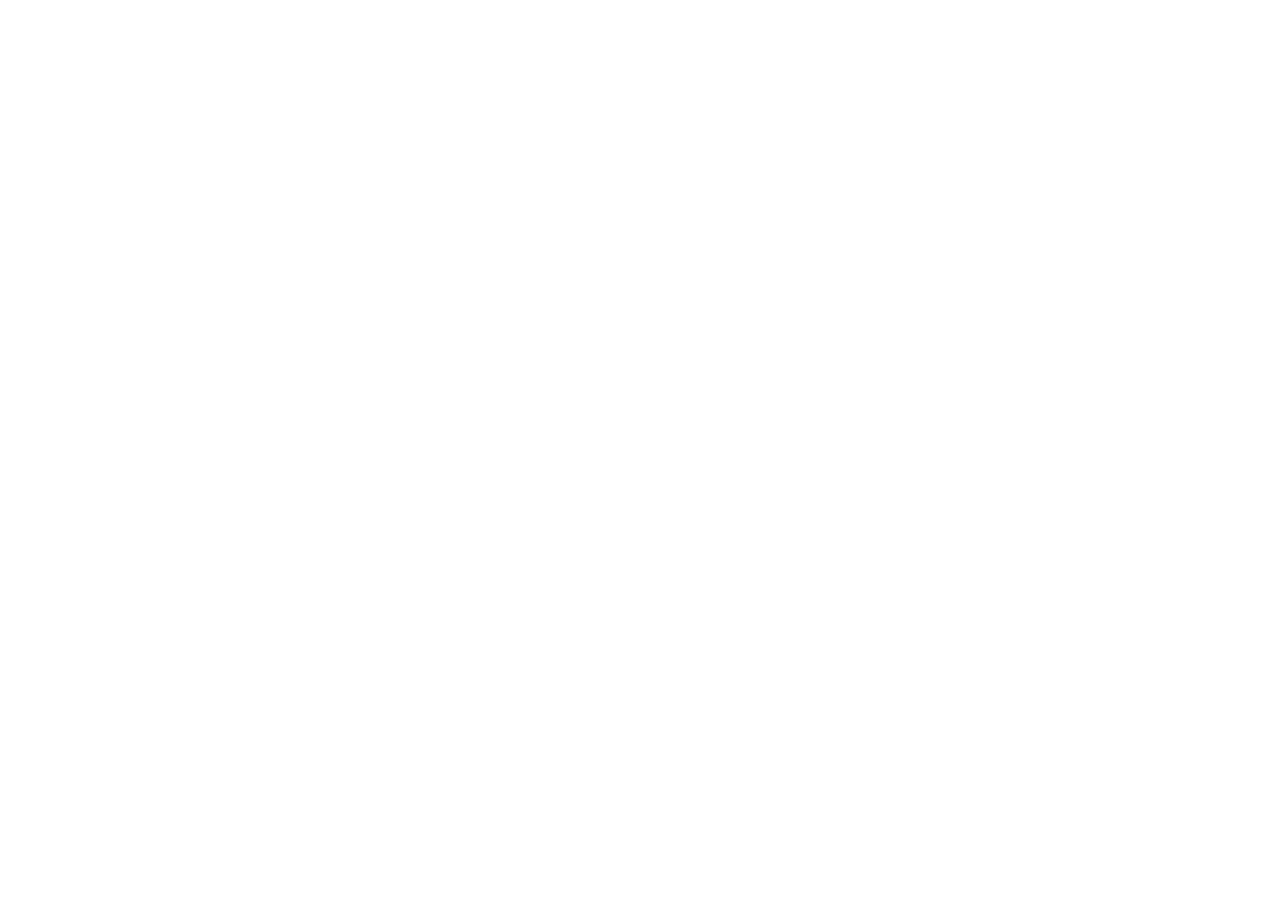
==== index.html @ 176edb27 "Initial set up" ====
<!DOCTYPE html>
<html lang="en" dir="ltr">
  <head>
    <meta charset="utf-8">
    <meta name="viewport" content="width=device-width, initial-scale=1.0">
    <link rel="stylesheet" href="https://use.fontawesome.com/releases/v5.6.1/css/all.css" integrity="sha384-gfdkjb5BdAXd+lj+gudLWI+BXq4IuLW5IT+brZEZsLFm++aCMlF1V92rMkPaX4PP" crossorigin="anonymous">
    <link rel="stylesheet" href="/css/style.css">
    <title></title>
  </head>
  <body>

  </body>
</html>
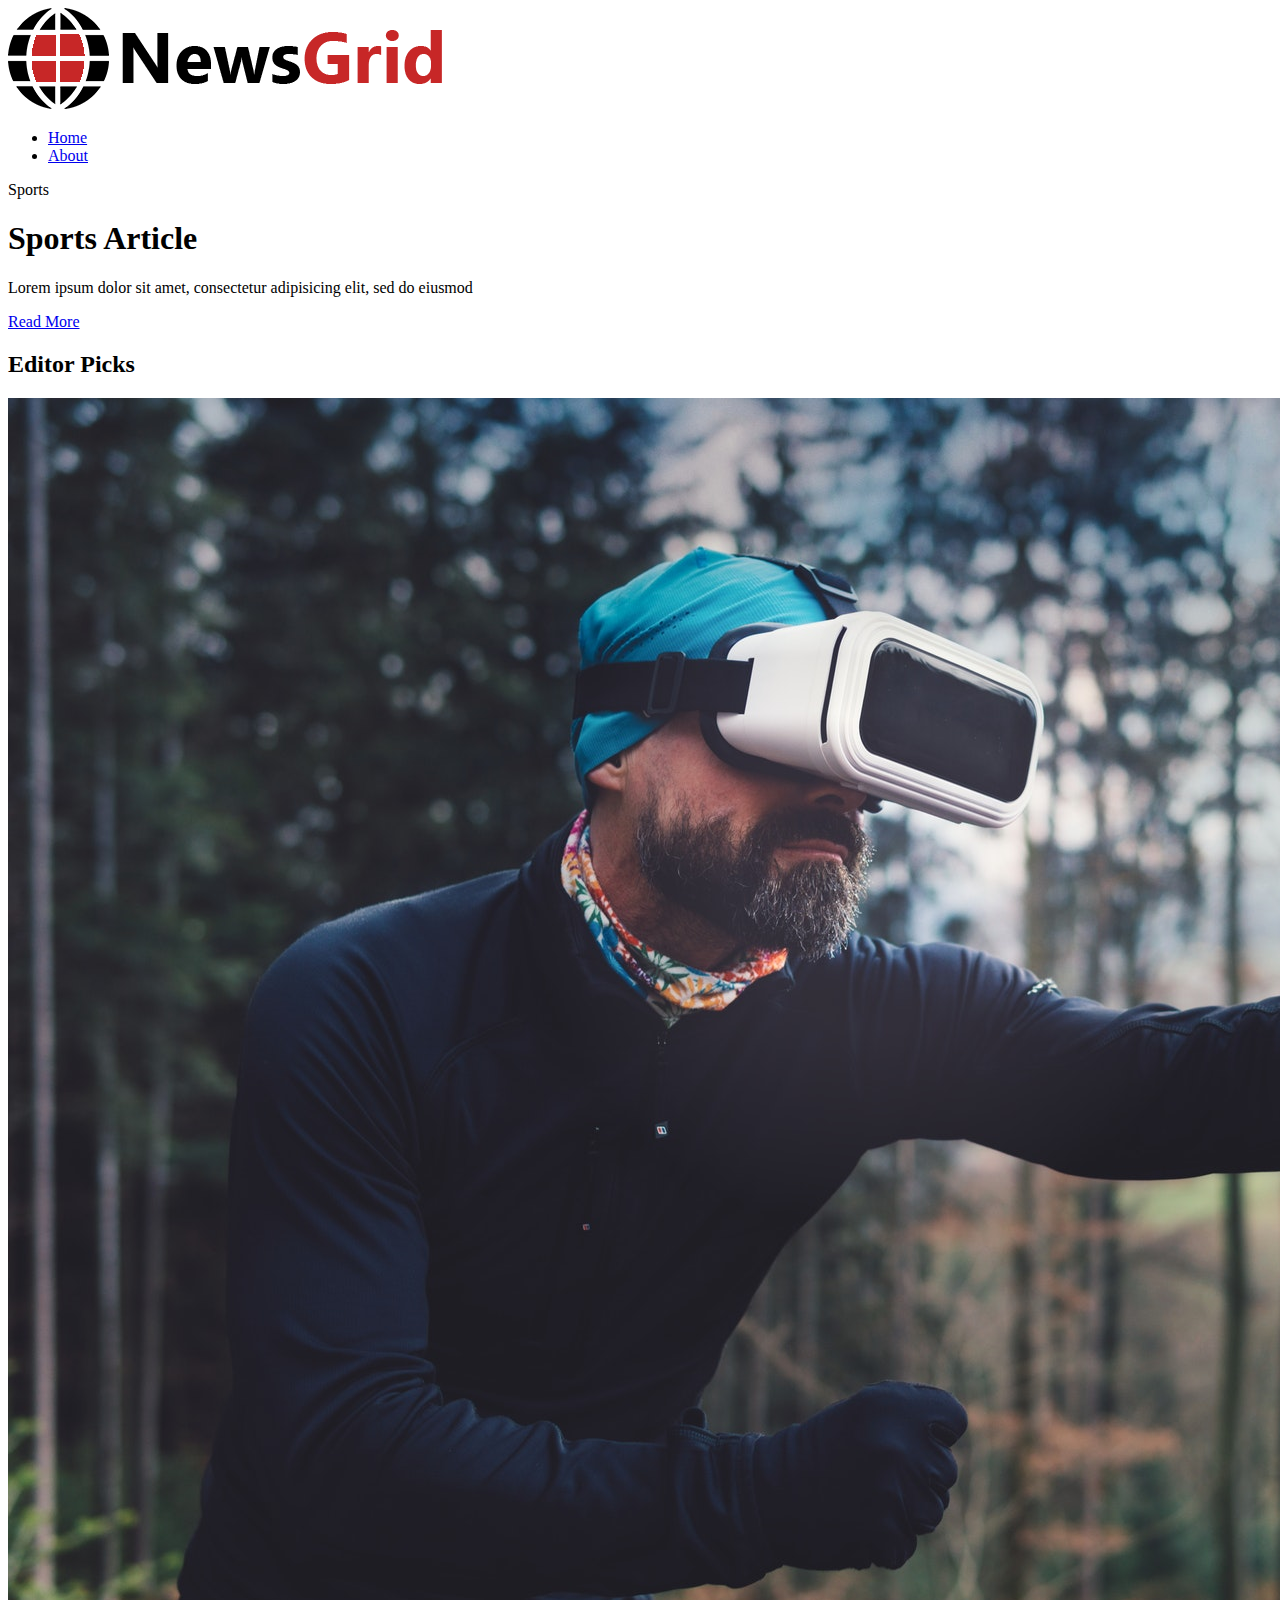
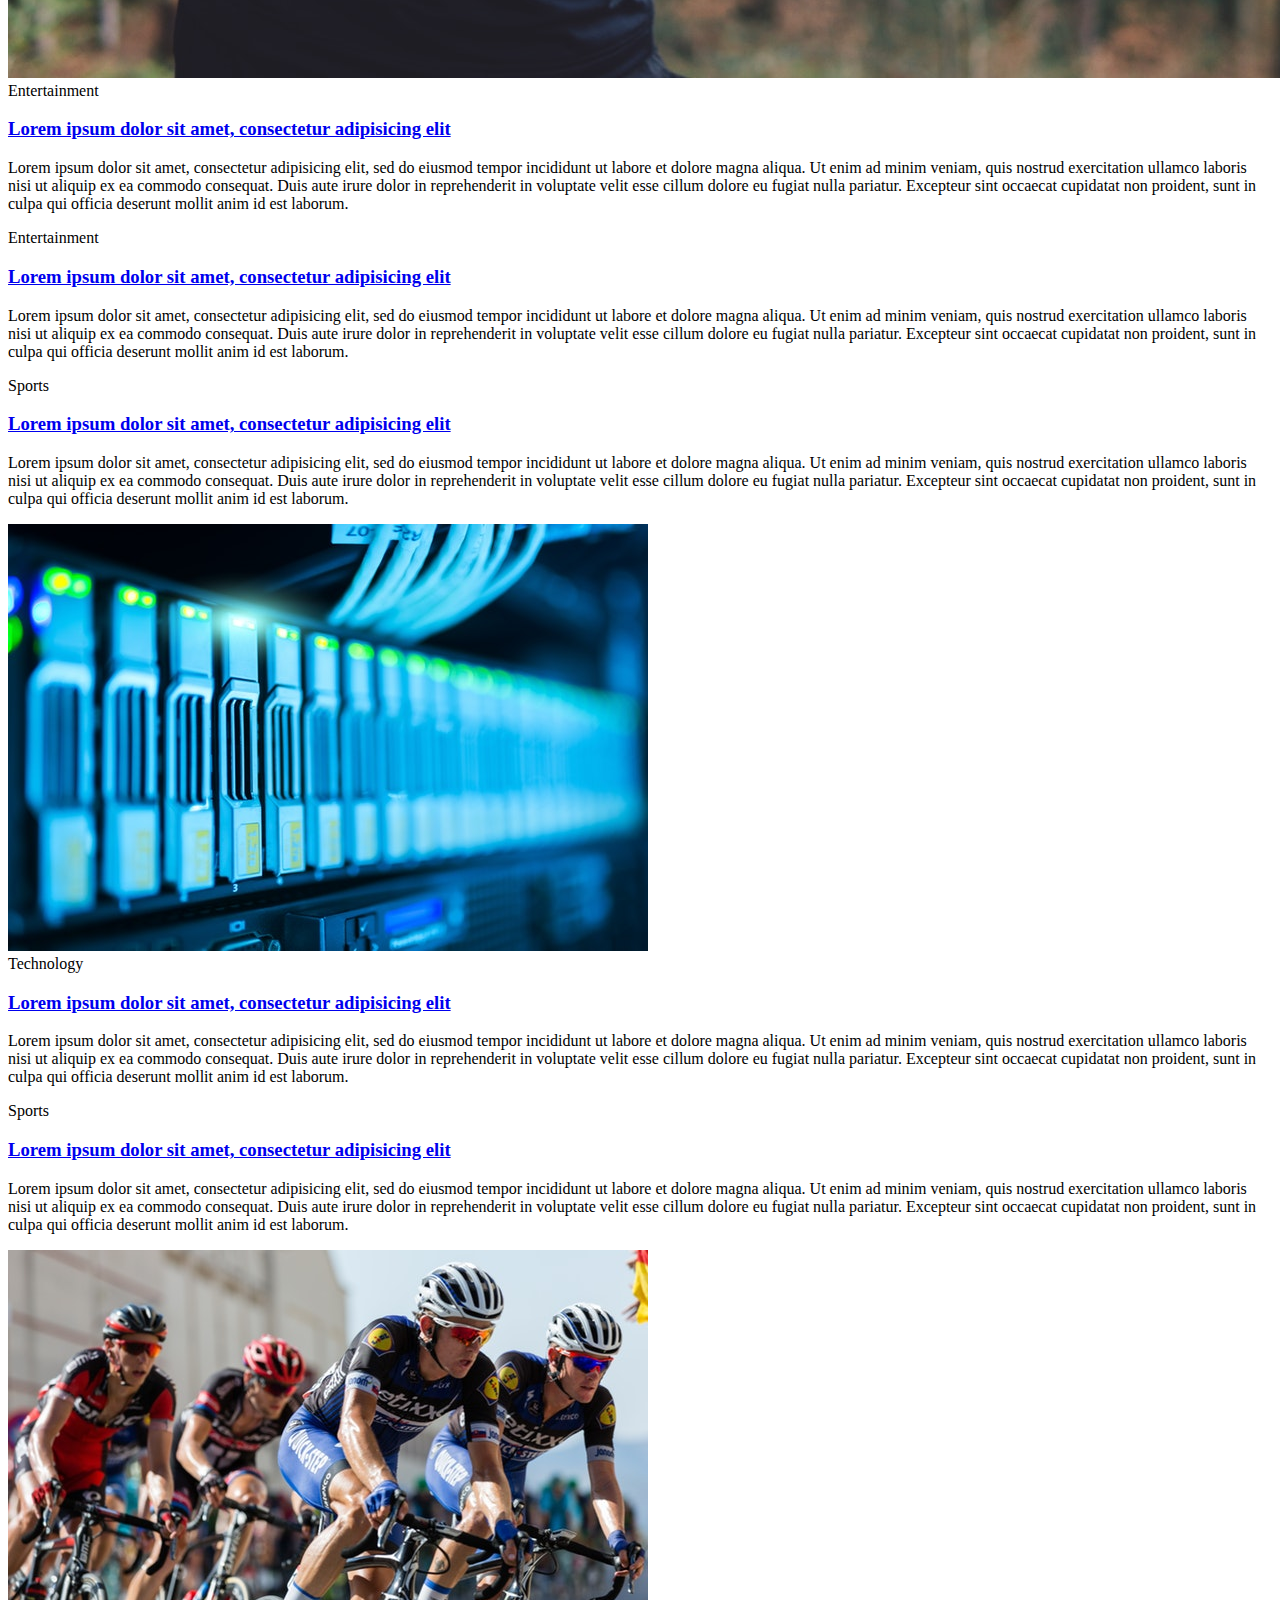
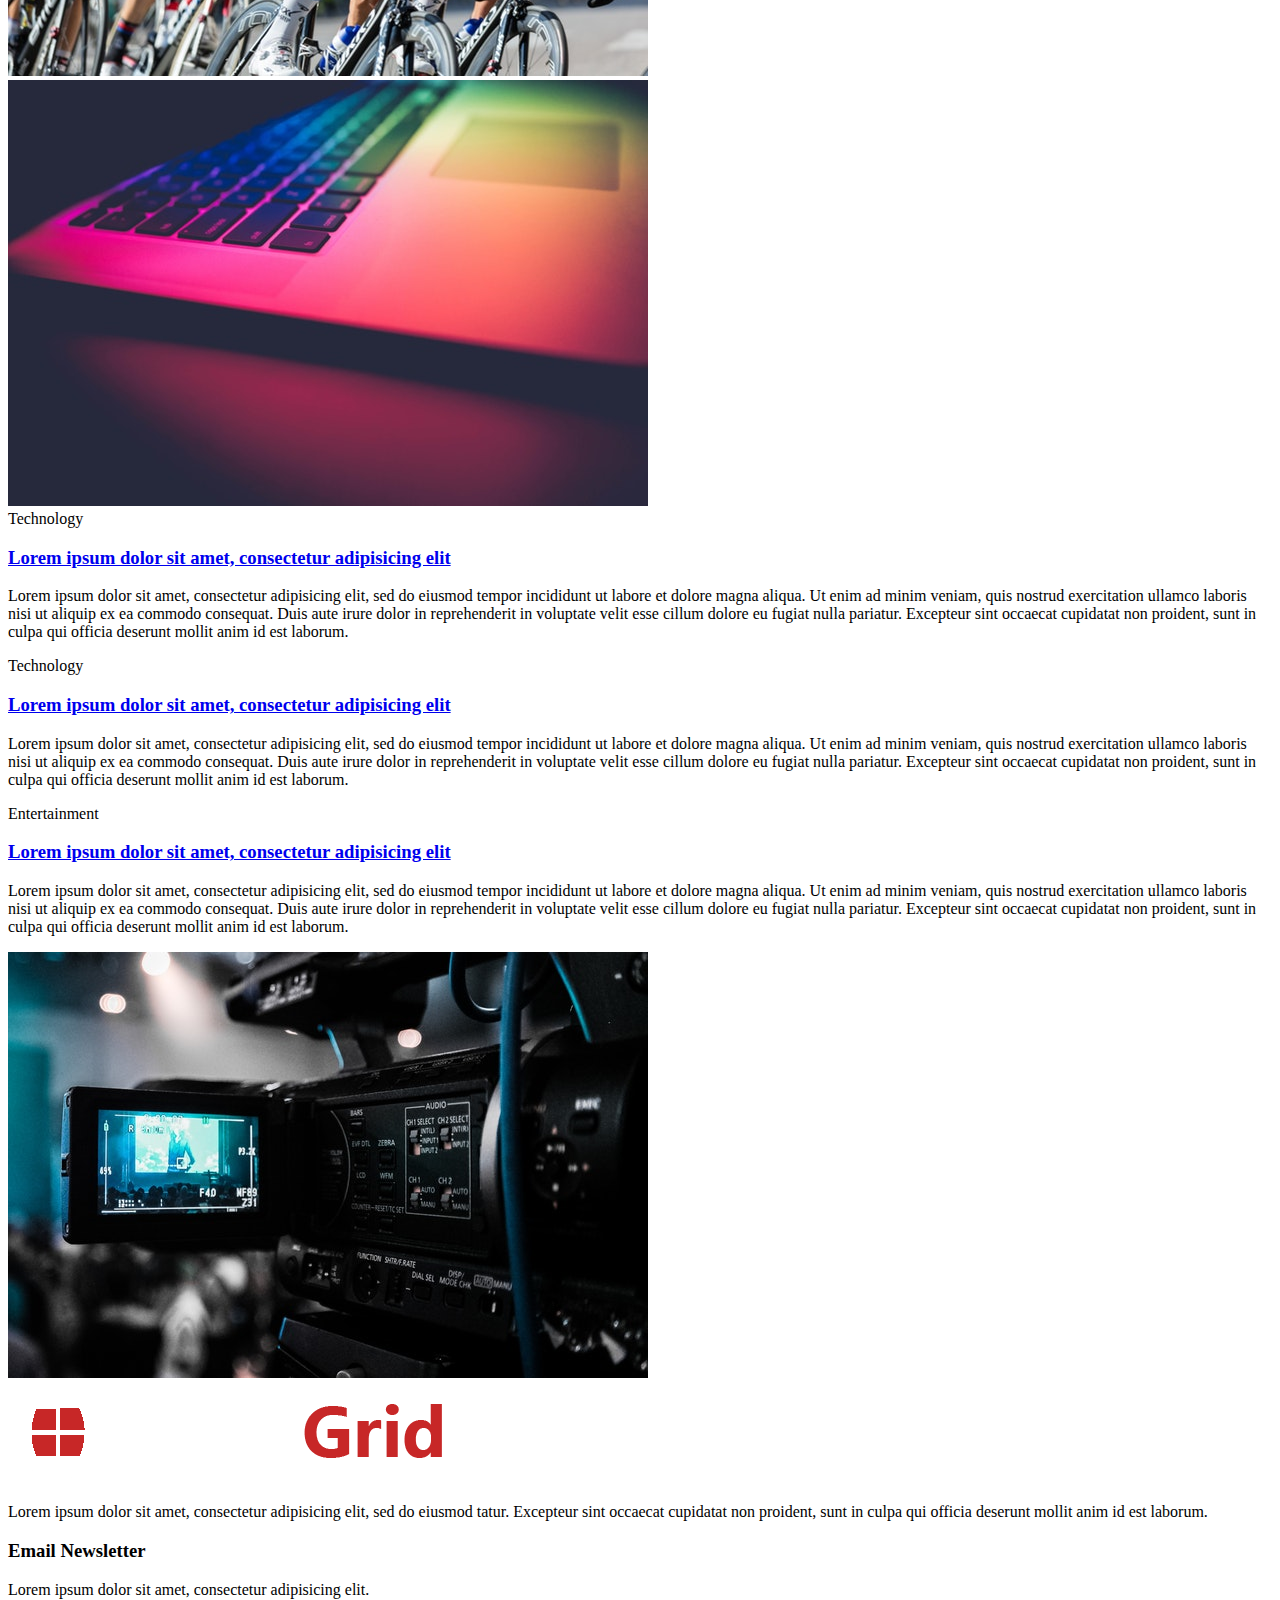
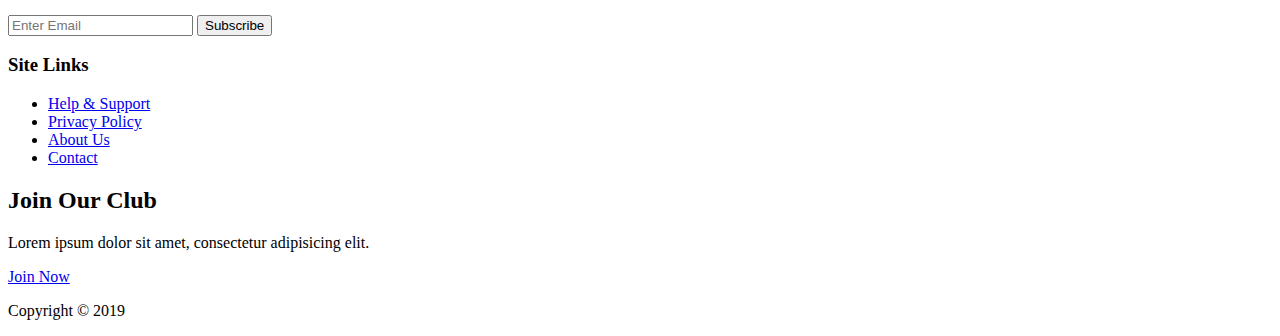
==== commit 818e5be1: "Navbar, showcase, articles, and footer sections" ====
--- a/index.html
+++ b/index.html
@@ -5,9 +5,196 @@
     <meta name="viewport" content="width=device-width, initial-scale=1.0">
     <link rel="stylesheet" href="https://use.fontawesome.com/releases/v5.6.1/css/all.css" integrity="sha384-gfdkjb5BdAXd+lj+gudLWI+BXq4IuLW5IT+brZEZsLFm++aCMlF1V92rMkPaX4PP" crossorigin="anonymous">
     <link rel="stylesheet" href="/css/style.css">
-    <title></title>
+    <link rel="stylesheet" media="screen and (max-width: 768px)" href="/css/mobile.css">
+    <link rel="shortcut icon" href="favicon.ico" type="image/x-icon">
+    <title>NewsGrid | Latest News</title>
   </head>
   <body>
+    <nav id="main-nav">
+      <div class="container">
+        <img src="img/logo.png" alt="NewsGrid" class="logo">
+        <div class="social">
+          <a href="#"><i class="fab fa-facebook fa-2x"></i></a>
+          <a href="#"><i class="fab fa-twitter fa-2x"></i></a>
+          <a href="#"><i class="fab fa-instagram fa-2x"></i></a>
+          <a href="#"><i class="fab fa-youtube fa-2x"></i></a>
+        </div>
+        <ul>
+          <li>
+            <a class="current" href="index.html">Home</a>
+          </li>
+          <li>
+            <a href="about.html">About</a>
+          </li>
+        </ul>
+      </div>
+    </nav>
+
+    <!-- Showcase -->
+
+    <header id="showcase">
+      <div class="container">
+        <div class="showcase-container">
+          <div class="showcase-content">
+            <div class="category category-sports">
+              Sports
+            </div>
+            <h1>Sports Article</h1>
+            <p>Lorem ipsum dolor sit amet, consectetur adipisicing elit, sed do eiusmod</p>
+            <a href="#" class="btn btn-primary">Read More</a>
+          </div>
+        </div>
+      </div>
+    </header>
+
+    <!-- Home Articles -->
+    <section id="home-articles" class="py-2">
+      <div class="container">
+        <h2>Editor Picks</h2>
+        <div class="articles-container">
+          <article class="card">
+            <img src="img/articles/ent1.jpg" alt="">
+            <div>
+              <div class="category category-ent">
+                Entertainment
+              </div>
+              <h3>
+                <a href="article.html">Lorem ipsum dolor sit amet, consectetur adipisicing elit</a>
+              </h3>
+              <p>
+                Lorem ipsum dolor sit amet, consectetur adipisicing elit, sed do eiusmod tempor incididunt ut labore et dolore magna aliqua. Ut enim ad minim veniam, quis nostrud exercitation ullamco laboris nisi ut aliquip ex ea commodo consequat. Duis aute irure dolor in reprehenderit in voluptate velit esse cillum dolore eu fugiat nulla pariatur. Excepteur sint occaecat cupidatat non proident, sunt in culpa qui officia deserunt mollit anim id est laborum.
+              </p>
+            </div>
+          </article>
+          <article class="card">
+              <div class="category category-ent">
+                Entertainment
+              </div>
+              <h3>
+                <a href="article.html">Lorem ipsum dolor sit amet, consectetur adipisicing elit</a>
+              </h3>
+              <p>
+                Lorem ipsum dolor sit amet, consectetur adipisicing elit, sed do eiusmod tempor incididunt ut labore et dolore magna aliqua. Ut enim ad minim veniam, quis nostrud exercitation ullamco laboris nisi ut aliquip ex ea commodo consequat. Duis aute irure dolor in reprehenderit in voluptate velit esse cillum dolore eu fugiat nulla pariatur. Excepteur sint occaecat cupidatat non proident, sunt in culpa qui officia deserunt mollit anim id est laborum.
+              </p>
+          </article>
+          <article class="card bg-dark">
+              <div class="category category-sports">
+                Sports
+              </div>
+              <h3>
+                <a href="article.html">Lorem ipsum dolor sit amet, consectetur adipisicing elit</a>
+              </h3>
+              <p>
+                Lorem ipsum dolor sit amet, consectetur adipisicing elit, sed do eiusmod tempor incididunt ut labore et dolore magna aliqua. Ut enim ad minim veniam, quis nostrud exercitation ullamco laboris nisi ut aliquip ex ea commodo consequat. Duis aute irure dolor in reprehenderit in voluptate velit esse cillum dolore eu fugiat nulla pariatur. Excepteur sint occaecat cupidatat non proident, sunt in culpa qui officia deserunt mollit anim id est laborum.
+              </p>
+          </article>
+          <article class="card">
+            <img src="img/articles/tech1.jpg" alt="">
+              <div class="category category-tech">
+                Technology
+              </div>
+              <h3>
+                <a href="article.html">Lorem ipsum dolor sit amet, consectetur adipisicing elit</a>
+              </h3>
+              <p>
+                Lorem ipsum dolor sit amet, consectetur adipisicing elit, sed do eiusmod tempor incididunt ut labore et dolore magna aliqua. Ut enim ad minim veniam, quis nostrud exercitation ullamco laboris nisi ut aliquip ex ea commodo consequat. Duis aute irure dolor in reprehenderit in voluptate velit esse cillum dolore eu fugiat nulla pariatur. Excepteur sint occaecat cupidatat non proident, sunt in culpa qui officia deserunt mollit anim id est laborum.
+              </p>
+          </article>
+          <article class="card">
+              <div class="category category-sports">
+                Sports
+              </div>
+              <h3>
+                <a href="article.html">Lorem ipsum dolor sit amet, consectetur adipisicing elit</a>
+              </h3>
+              <p>
+                Lorem ipsum dolor sit amet, consectetur adipisicing elit, sed do eiusmod tempor incididunt ut labore et dolore magna aliqua. Ut enim ad minim veniam, quis nostrud exercitation ullamco laboris nisi ut aliquip ex ea commodo consequat. Duis aute irure dolor in reprehenderit in voluptate velit esse cillum dolore eu fugiat nulla pariatur. Excepteur sint occaecat cupidatat non proident, sunt in culpa qui officia deserunt mollit anim id est laborum.
+              </p>
+              <img src="img/articles/sports1.jpg" alt="">
+          </article>
+          <article class="card">
+            <img src="img/articles/tech2.jpg" alt="">
+              <div class="category category-tech">
+                Technology
+              </div>
+              <h3>
+                <a href="article.html">Lorem ipsum dolor sit amet, consectetur adipisicing elit</a>
+              </h3>
+              <p>
+                Lorem ipsum dolor sit amet, consectetur adipisicing elit, sed do eiusmod tempor incididunt ut labore et dolore magna aliqua. Ut enim ad minim veniam, quis nostrud exercitation ullamco laboris nisi ut aliquip ex ea commodo consequat. Duis aute irure dolor in reprehenderit in voluptate velit esse cillum dolore eu fugiat nulla pariatur. Excepteur sint occaecat cupidatat non proident, sunt in culpa qui officia deserunt mollit anim id est laborum.
+              </p>
+          </article>
+          <article class="card">
+              <div class="category category-sports">
+                Technology
+              </div>
+              <h3>
+                <a href="article.html">Lorem ipsum dolor sit amet, consectetur adipisicing elit</a>
+              </h3>
+              <p>
+                Lorem ipsum dolor sit amet, consectetur adipisicing elit, sed do eiusmod tempor incididunt ut labore et dolore magna aliqua. Ut enim ad minim veniam, quis nostrud exercitation ullamco laboris nisi ut aliquip ex ea commodo consequat. Duis aute irure dolor in reprehenderit in voluptate velit esse cillum dolore eu fugiat nulla pariatur. Excepteur sint occaecat cupidatat non proident, sunt in culpa qui officia deserunt mollit anim id est laborum.
+              </p>
+          </article>
+          <article class="card">
+            <div>
+              <div class="category category-ent">
+                Entertainment
+              </div>
+              <h3>
+                <a href="article.html">Lorem ipsum dolor sit amet, consectetur adipisicing elit</a>
+              </h3>
+              <p>
+                Lorem ipsum dolor sit amet, consectetur adipisicing elit, sed do eiusmod tempor incididunt ut labore et dolore magna aliqua. Ut enim ad minim veniam, quis nostrud exercitation ullamco laboris nisi ut aliquip ex ea commodo consequat. Duis aute irure dolor in reprehenderit in voluptate velit esse cillum dolore eu fugiat nulla pariatur. Excepteur sint occaecat cupidatat non proident, sunt in culpa qui officia deserunt mollit anim id est laborum.
+              </p>
+            </div>
+            <img src="img/articles/ent2.jpg" alt="">
+          </article>
+        </div>
+      </div>
+    </section>
+
+    <!-- footer -->
+    <footer id="main-footer">
+      <div class="footer-container">
+        <div>
+          <img src="img/logo_light.png" alt="NewGrid">
+          <p>Lorem ipsum dolor sit amet, consectetur adipisicing elit, sed do eiusmod tatur. Excepteur sint occaecat cupidatat non proident, sunt in culpa qui officia deserunt mollit anim id est laborum.</p>
+        </div>
+        <div>
+          <h3>Email Newsletter</h3>
+          <p>Lorem ipsum dolor sit amet, consectetur adipisicing elit.</p>
+          <form>
+            <input type="email" placeholder="Enter Email">
+            <input type="submit" value="Subscribe" class="btn btn-primary">
+          </form>
+        </div>
+        <div>
+          <h3>Site Links</h3>
+          <ul class="list">
+            <li>
+              <a href="#">Help & Support</a>
+            </li>
+            <li>
+              <a href="#">Privacy Policy</a>
+            </li>
+            <li>
+              <a href="#">About Us</a>
+            </li>
+            <li>
+              <a href="#">Contact</a>
+            </li>
+          </ul>
+        </div>
+        <div>
+          <h2>Join Our Club</h2>
+          <p>Lorem ipsum dolor sit amet, consectetur adipisicing elit.</p>
+          <a href="#" class="btn btn-secondary">Join Now</a>
+        </div>
+        <div>
+          <p>Copyright &copy; 2019</p>
+        </div>
+      </div>
+    </footer>
 
   </body>
 </html>
